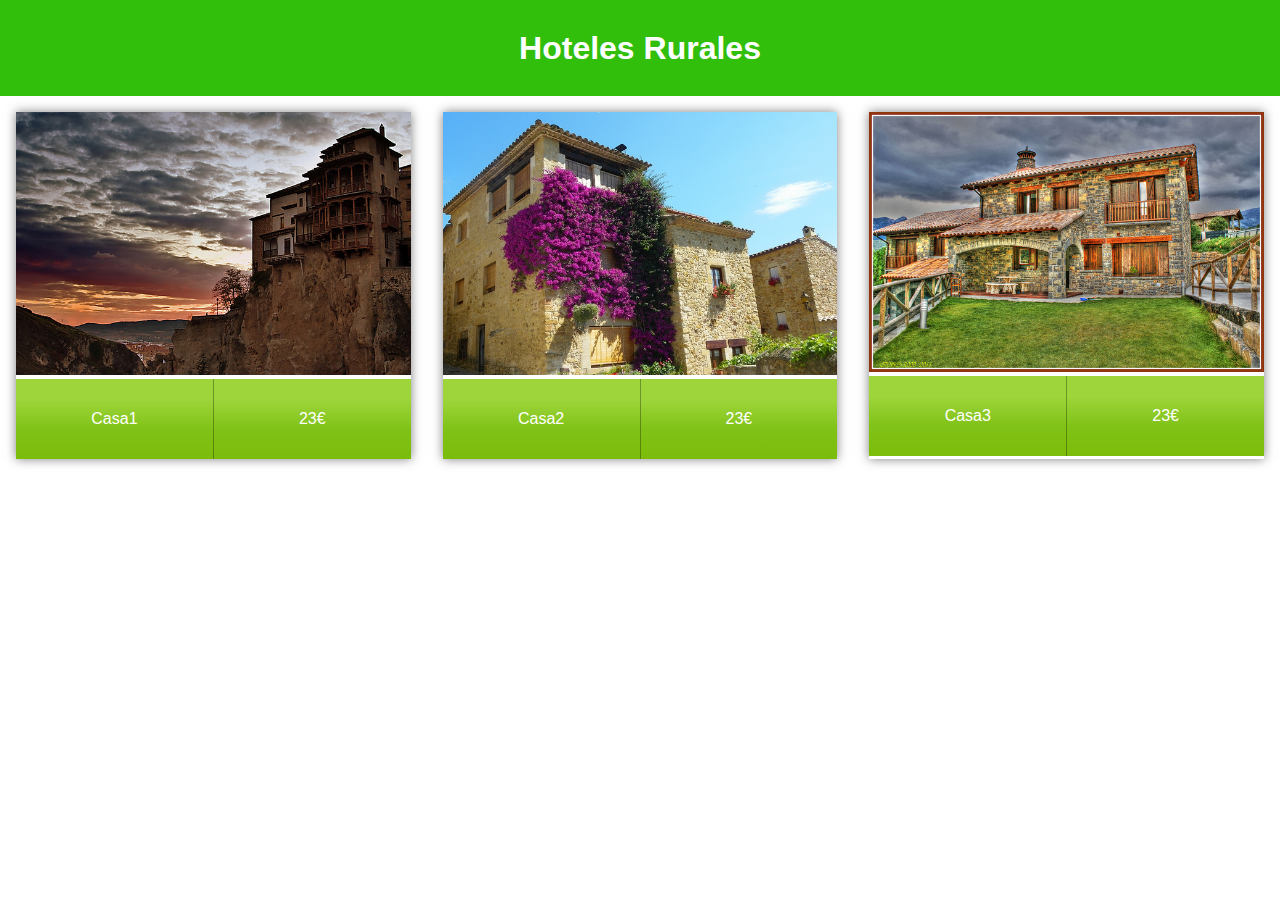
==== index.html @ 27aad18c "primer commit" ====
<!DOCTYPE html>
<html lang="en">
<head>
	<meta charset="UTF-8">
	<title>HotelesRurales</title>
	<link rel="stylesheet" type="text/css" href="css/styles.css">
</head>
<body>
	<div id="web">
		<header id="titulo"><h1>Hoteles Rurales</h1></header>
		<div id="contenido">
			<main>
				<section>
					<img src="img/casa1.jpg" alt="">
					<div class="descripcion">
						<div class="nombre">Casa1</div>
						<div class="precio">23&euro;</div>
					</div>
				</section>

				<section>
					<img src="img/casa2.jpg" alt="">
					<div class="descripcion">
						<div class="nombre">Casa2</div>
						<div class="precio">23&euro;</div>
					</div>
				</section>
				
				<section>
					<img src="img/casa3.jpg" alt="">
					<div class="descripcion">
						<div class="nombre">Casa3</div>
						<div class="precio">23&euro;</div>
					</div>
				</section>
			</main>
			<aside><div id="formulario">
				<form action="">
					<input type="text">
					<input type="text">
					<input type="text">
					<input type="text">
				</form>
			</div></aside>
		</div>
	</div>
</body>
</html>
---- css/styles.css ----
*{
	padding:0;
	margin:0;
	font-family: 'Poppins',Arial, Helvetica, sans-serif;
}
header h1{
	width:100%;
	line-height: 3em;
	background: #31BF0B;
	color: white;
	font-size: 200%;
	text-align: center;
}
section{
	width:80%;
	margin:2em auto;
	box-shadow: 0 0 10px rgba(0,0,0,0.5);
	
}

section img{
	width: 100%;

}
.descripcion{
	width:100%;
	line-height: 3em;
	display: flex;
	flex-direction:row;
	text-align: center;
	font-size: 1em;
	color: white;

}
.nombre{
	width:50%;
	background: #9dd53a; /* Old browsers */
background: -moz-linear-gradient(top, #9dd53a 26%, #80c217 63%, #7cbc0a 100%); /* FF3.6-15 */
background: -webkit-linear-gradient(top, #9dd53a 26%,#80c217 63%,#7cbc0a 100%); /* Chrome10-25,Safari5.1-6 */
background: linear-gradient(to bottom, #9dd53a 26%,#80c217 63%,#7cbc0a 100%); /* W3C, IE10+, FF16+, Chrome26+, Opera12+, Safari7+ */
filter: progid:DXImageTransform.Microsoft.gradient( startColorstr='#9dd53a', endColorstr='#7cbc0a',GradientType=0 ); /* IE6-9 */
border-right: 1px solid rgba(0,0,0,0.3);
}
.precio{
	width:50%;
	background: #9dd53a; /* Old browsers */
background: -moz-linear-gradient(top, #9dd53a 26%, #80c217 63%, #7cbc0a 100%); /* FF3.6-15 */
background: -webkit-linear-gradient(top, #9dd53a 26%,#80c217 63%,#7cbc0a 100%); /* Chrome10-25,Safari5.1-6 */
background: linear-gradient(to bottom, #9dd53a 26%,#80c217 63%,#7cbc0a 100%); /* W3C, IE10+, FF16+, Chrome26+, Opera12+, Safari7+ */
filter: progid:DXImageTransform.Microsoft.gradient( startColorstr='#9dd53a', endColorstr='#7cbc0a',GradientType=0 ); /* IE6-9 */

}
aside{
	display: none;
}
@media screen and (min-width: 600px){
	
	main{
		display:flex;
		flex-direction:row;
	}
	section{
		width:33%;
		margin:1em;
	}
	
	.descripcion{
		line-height: 5em;
	}
}
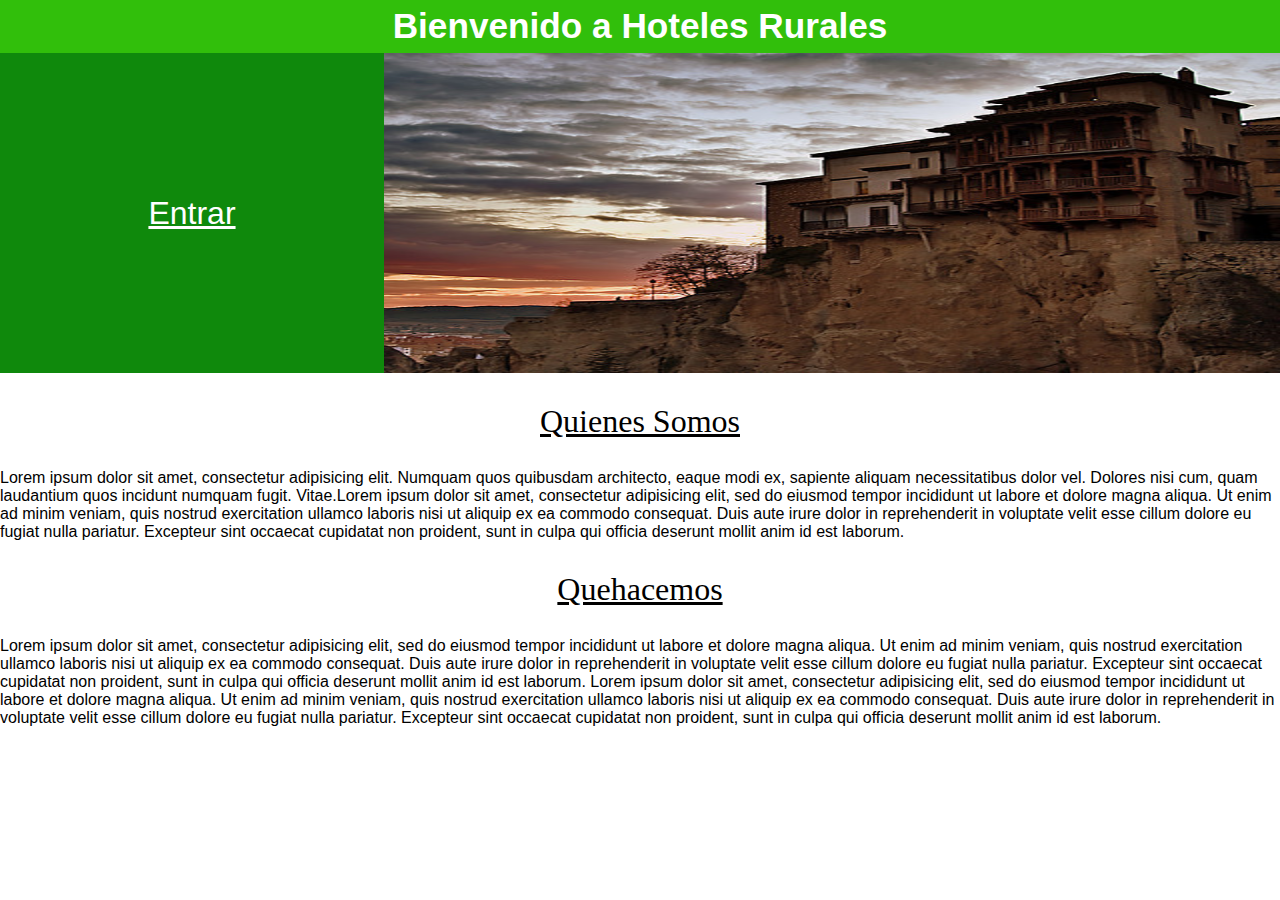
==== commit fd0949ab: "grandes cambios" ====
--- a/index.html
+++ b/index.html
@@ -2,47 +2,53 @@
 <html lang="en">
 <head>
 	<meta charset="UTF-8">
-	<title>HotelesRurales</title>
+	<title>Pagina Presentacion</title>
 	<link rel="stylesheet" type="text/css" href="css/styles.css">
+	<link rel="stylesheet" type="text/css" href="css/presentacion.css">
 </head>
 <body>
 	<div id="web">
-		<header id="titulo"><h1>Hoteles Rurales</h1></header>
+		<header id="tituloprincipal"><h1>Bienvenido a Hoteles Rurales</h1></header>
 		<div id="contenido">
-			<main>
-				<section>
-					<img src="img/casa1.jpg" alt="">
-					<div class="descripcion">
-						<div class="nombre">Casa1</div>
-						<div class="precio">23&euro;</div>
+			<main id="paginaPresentacion">
+				
+					<div id="entrar">
+						<a href="listaCasas.html">Entrar</a>
 					</div>
-				</section>
 
-				<section>
-					<img src="img/casa2.jpg" alt="">
-					<div class="descripcion">
-						<div class="nombre">Casa2</div>
-						<div class="precio">23&euro;</div>
-					</div>
-				</section>
+					
+						<div id="QuienesSomos">
+							<header class="secundario">Quienes Somos</header>
+							Lorem ipsum dolor sit amet, consectetur adipisicing elit. Numquam quos quibusdam architecto, eaque modi ex, sapiente aliquam necessitatibus dolor vel. Dolores nisi cum, quam laudantium quos incidunt numquam fugit. Vitae.Lorem ipsum dolor sit amet, consectetur adipisicing elit, sed do eiusmod
+							tempor incididunt ut labore et dolore magna aliqua. Ut enim ad minim veniam,
+							quis nostrud exercitation ullamco laboris nisi ut aliquip ex ea commodo
+							consequat. Duis aute irure dolor in reprehenderit in voluptate velit esse
+							cillum dolore eu fugiat nulla pariatur. Excepteur sint occaecat cupidatat non
+							proident, sunt in culpa qui officia deserunt mollit anim id est laborum.
+						</div>
+						
+						<div id="Quehacemos">
+							<header class="secundario">Quehacemos</header>
+							Lorem ipsum dolor sit amet, consectetur adipisicing elit, sed do eiusmod
+							tempor incididunt ut labore et dolore magna aliqua. Ut enim ad minim veniam,
+							quis nostrud exercitation ullamco laboris nisi ut aliquip ex ea commodo
+							consequat. Duis aute irure dolor in reprehenderit in voluptate velit esse
+							cillum dolore eu fugiat nulla pariatur. Excepteur sint occaecat cupidatat non
+							proident, sunt in culpa qui officia deserunt mollit anim id est laborum.
+							Lorem ipsum dolor sit amet, consectetur adipisicing elit, sed do eiusmod
+							tempor incididunt ut labore et dolore magna aliqua. Ut enim ad minim veniam,
+							quis nostrud exercitation ullamco laboris nisi ut aliquip ex ea commodo
+							consequat. Duis aute irure dolor in reprehenderit in voluptate velit esse
+							cillum dolore eu fugiat nulla pariatur. Excepteur sint occaecat cupidatat non
+							proident, sunt in culpa qui officia deserunt mollit anim id est laborum.
+						</div>
+					
+
 				
-				<section>
-					<img src="img/casa3.jpg" alt="">
-					<div class="descripcion">
-						<div class="nombre">Casa3</div>
-						<div class="precio">23&euro;</div>
-					</div>
-				</section>
 			</main>
-			<aside><div id="formulario">
-				<form action="">
-					<input type="text">
-					<input type="text">
-					<input type="text">
-					<input type="text">
-				</form>
-			</div></aside>
 		</div>
 	</div>
+
+	
 </body>
 </html>--- a/css/styles.css
+++ b/css/styles.css
@@ -3,22 +3,25 @@
 	margin:0;
 	font-family: 'Poppins',Arial, Helvetica, sans-serif;
 }
-header h1{
+header{
 	width:100%;
 	line-height: 3em;
 	background: #31BF0B;
 	color: white;
-	font-size: 200%;
+	font-size: 110%;
 	text-align: center;
 }
 section{
+	width: 100%;
+}
+article{
 	width:80%;
 	margin:2em auto;
 	box-shadow: 0 0 10px rgba(0,0,0,0.5);
 	
 }
 
-section img{
+article img{
 	width: 100%;
 
 }
@@ -55,16 +58,60 @@
 }
 @media screen and (min-width: 600px){
 	
-	main{
+	section{
 		display:flex;
 		flex-direction:row;
+		flex-wrap:wrap;
 	}
-	section{
-		width:33%;
+	article{
+		width:30%;
 		margin:1em;
 	}
 	
 	.descripcion{
 		line-height: 5em;
 	}
+}
+@media screen and (min-width: 1200px){
+	#contenido{
+		display:flex;
+		flex-direction:row;
+	}
+	main{
+		width: 80%;
+	}
+	aside{
+		display: block;
+		width: 20%;
+		background: #0B7410;
+	}
+	#formulario{
+		width:90%;
+		margin:1em auto;
+		background: white;
+
+
+	}
+	#formulario label{
+		display: block;
+		font-size: 110%;
+		color: #0F901B;
+		text-decoration: underline #0F901B;
+
+	}
+	#formulario input{
+		width: 95%;
+		border:none;
+		margin:3px 0;
+		font-size: 110%;
+		border-bottom: 1px solid #0DC71A;
+	}
+	#formulario .enviar{
+		background: #0DC71A;
+		color:white;
+		font-size: 110%
+	}
+
+
+
 }--- a/css/presentacion.css
+++ b/css/presentacion.css
@@ -0,0 +1,29 @@
+img{
+	display: none;
+}
+#paginaPresentacion{
+	width:100%;
+}
+.secundario{
+	background: none;
+	font-family: TimesNewRoman, "Times New Roman", Times, Baskerville, Georgia, serif;
+	font-size: 200%;
+	text-decoration: underline;
+	color:black;
+}
+#entrar{
+	width:100%;
+	line-height: 20em;
+	background-image:url(../img/casa1.jpg);
+	background-size:100% 100%;
+}
+#entrar a{
+	display:block;
+	width:30%;
+	text-align: center;
+	 background: #0F890C;
+	 color:white;
+	 text-decoration: underline;
+	 font-size: 200%;
+
+}
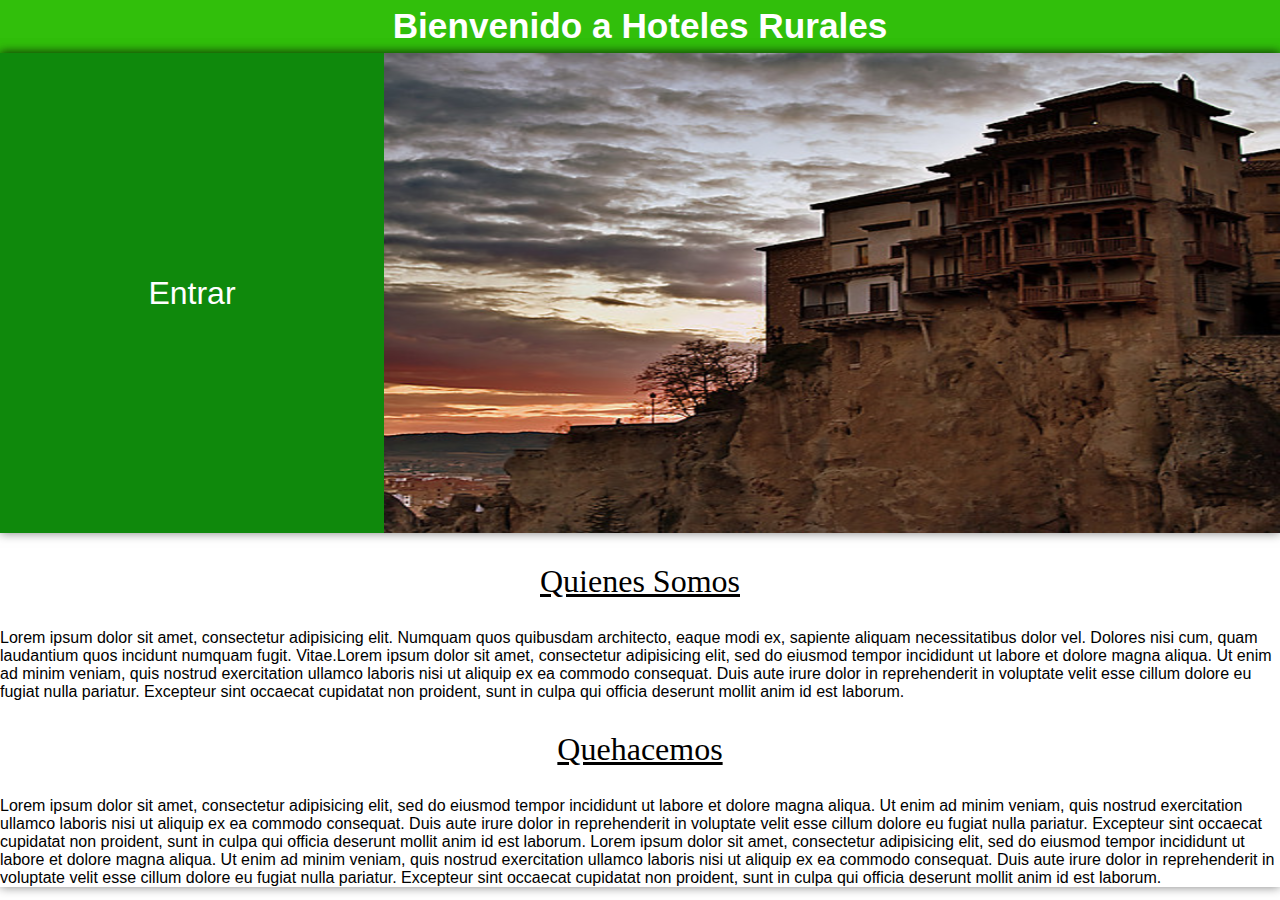
==== commit 60bfc011: "c2" ====
--- a/index.html
+++ b/index.html
@@ -5,6 +5,7 @@
 	<title>Pagina Presentacion</title>
 	<link rel="stylesheet" type="text/css" href="css/styles.css">
 	<link rel="stylesheet" type="text/css" href="css/presentacion.css">
+	<meta name="viewport" content="width=device-width, initial-scale=1.0">
 </head>
 <body>
 	<div id="web">
--- a/css/styles.css
+++ b/css/styles.css
@@ -35,24 +35,25 @@
 	color: white;
 
 }
-.nombre{
-	width:50%;
-	background: #9dd53a; /* Old browsers */
-background: -moz-linear-gradient(top, #9dd53a 26%, #80c217 63%, #7cbc0a 100%); /* FF3.6-15 */
+article div{
+	width:33%;
+	background: #9dd53a;
+	background: -moz-linear-gradient(top, #9dd53a 26%, #80c217 63%, #7cbc0a 100%); /* FF3.6-15 */
 background: -webkit-linear-gradient(top, #9dd53a 26%,#80c217 63%,#7cbc0a 100%); /* Chrome10-25,Safari5.1-6 */
 background: linear-gradient(to bottom, #9dd53a 26%,#80c217 63%,#7cbc0a 100%); /* W3C, IE10+, FF16+, Chrome26+, Opera12+, Safari7+ */
 filter: progid:DXImageTransform.Microsoft.gradient( startColorstr='#9dd53a', endColorstr='#7cbc0a',GradientType=0 ); /* IE6-9 */
 border-right: 1px solid rgba(0,0,0,0.3);
 }
-.precio{
-	width:50%;
-	background: #9dd53a; /* Old browsers */
-background: -moz-linear-gradient(top, #9dd53a 26%, #80c217 63%, #7cbc0a 100%); /* FF3.6-15 */
-background: -webkit-linear-gradient(top, #9dd53a 26%,#80c217 63%,#7cbc0a 100%); /* Chrome10-25,Safari5.1-6 */
-background: linear-gradient(to bottom, #9dd53a 26%,#80c217 63%,#7cbc0a 100%); /* W3C, IE10+, FF16+, Chrome26+, Opera12+, Safari7+ */
-filter: progid:DXImageTransform.Microsoft.gradient( startColorstr='#9dd53a', endColorstr='#7cbc0a',GradientType=0 ); /* IE6-9 */
+.reservar{
+	color:white;
+	background: none;
+	border:1px solid white;
+	font-size: 110%;
+}
 
-}
+	/* Old browsers */
+
+
 aside{
 	display: none;
 }
@@ -71,6 +72,21 @@
 	.descripcion{
 		line-height: 5em;
 	}
+	label{
+		display: block;
+		font-size: 110%;
+		color: #0F901B;
+		text-decoration: underline #0F901B;
+
+	}
+	input{
+		width: 95%;
+		border:none;
+		margin:3px 0;
+		font-size: 110%;
+		border-bottom: 1px solid #0DC71A;
+	}
+	
 }
 @media screen and (min-width: 1200px){
 	#contenido{
@@ -79,6 +95,8 @@
 	}
 	main{
 		width: 80%;
+		min-height: 700px;
+		box-shadow: 0 0 10px rgba(0,0,0,0.5);
 	}
 	aside{
 		display: block;
@@ -92,26 +110,16 @@
 
 
 	}
-	#formulario label{
-		display: block;
-		font-size: 110%;
-		color: #0F901B;
-		text-decoration: underline #0F901B;
-
-	}
-	#formulario input{
-		width: 95%;
-		border:none;
-		margin:3px 0;
-		font-size: 110%;
-		border-bottom: 1px solid #0DC71A;
-	}
+	
 	#formulario .enviar{
 		background: #0DC71A;
 		color:white;
 		font-size: 110%
 	}
-
-
+	aside div{
+		width: 90%;
+		margin:1em auto;
+		background: white;
+	}
 
 }--- a/css/presentacion.css
+++ b/css/presentacion.css
@@ -13,9 +13,10 @@
 }
 #entrar{
 	width:100%;
-	line-height: 20em;
+	line-height: 30em;
 	background-image:url(../img/casa1.jpg);
 	background-size:100% 100%;
+	box-shadow: 0 0 10px rgba(0,0,0,0.5);
 }
 #entrar a{
 	display:block;
@@ -23,7 +24,7 @@
 	text-align: center;
 	 background: #0F890C;
 	 color:white;
-	 text-decoration: underline;
+	 text-decoration: none;
 	 font-size: 200%;
 
 }
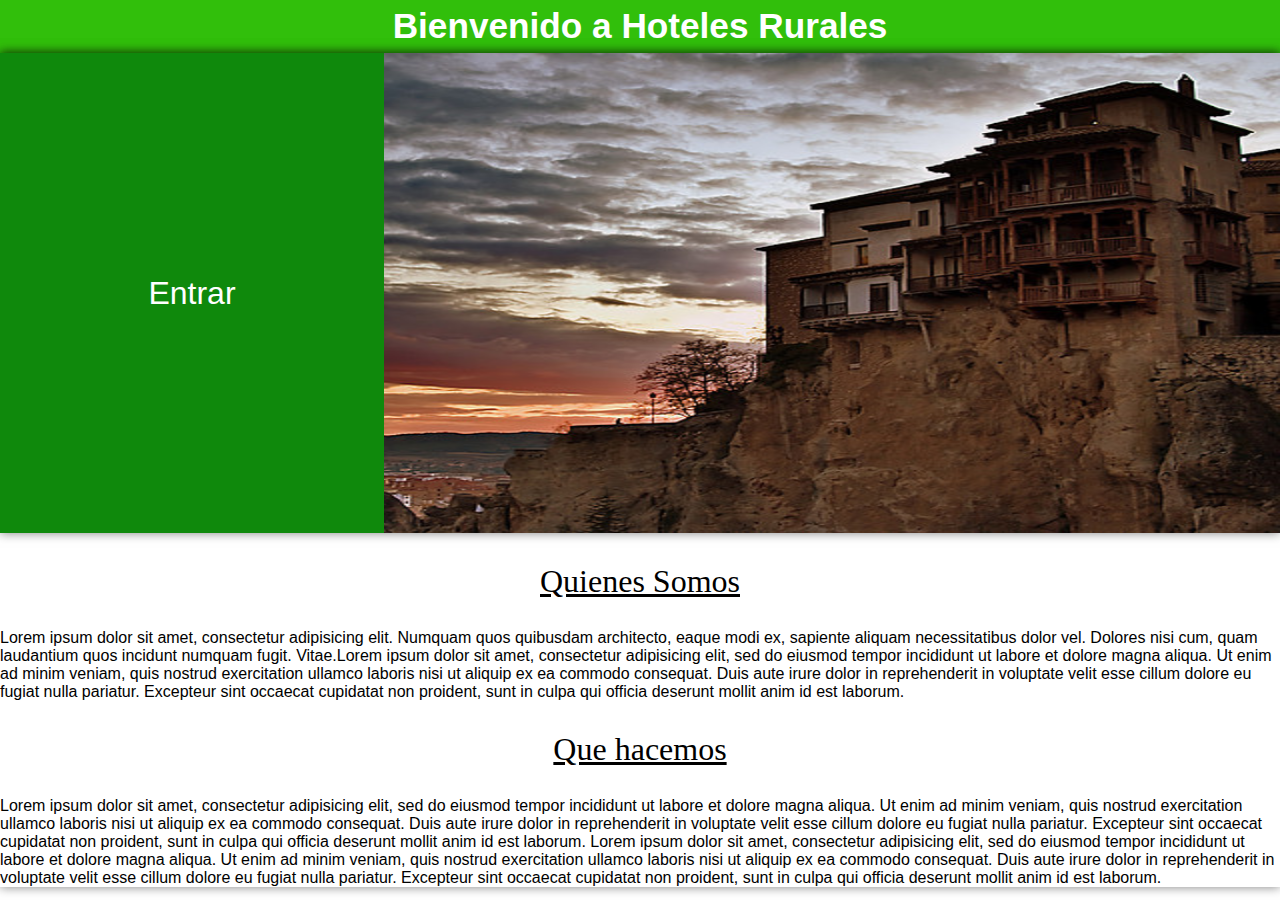
==== commit 10835fd9: "c8" ====
--- a/index.html
+++ b/index.html
@@ -5,7 +5,7 @@
 	<title>Pagina Presentacion</title>
 	<link rel="stylesheet" type="text/css" href="css/styles.css">
 	<link rel="stylesheet" type="text/css" href="css/presentacion.css">
-	<meta name="viewport" content="width=device-width, initial-scale=1.0">
+	<meta name="viewport" content="width=device-width, initial-scale=1.0"> 
 </head>
 <body>
 	<div id="web">
@@ -29,7 +29,7 @@
 						</div>
 						
 						<div id="Quehacemos">
-							<header class="secundario">Quehacemos</header>
+							<header class="secundario">Que hacemos</header>
 							Lorem ipsum dolor sit amet, consectetur adipisicing elit, sed do eiusmod
 							tempor incididunt ut labore et dolore magna aliqua. Ut enim ad minim veniam,
 							quis nostrud exercitation ullamco laboris nisi ut aliquip ex ea commodo
--- a/css/styles.css
+++ b/css/styles.css
@@ -57,6 +57,26 @@
 aside{
 	display: none;
 }
+label{
+		display: block;
+		font-size: 110%;
+		color: #0F901B;
+		text-decoration: underline #0F901B;
+
+	}
+input{
+		width: 95%;
+		border:none;
+		margin:3px 0;
+		font-size: 110%;
+		border-bottom: 1px solid #0DC71A;
+	}
+ .enviar{
+		background: #0DC71A;
+		color:white;
+		font-size: 110%;
+	}
+
 @media screen and (min-width: 600px){
 	
 	section{
@@ -72,21 +92,7 @@
 	.descripcion{
 		line-height: 5em;
 	}
-	label{
-		display: block;
-		font-size: 110%;
-		color: #0F901B;
-		text-decoration: underline #0F901B;
 
-	}
-	input{
-		width: 95%;
-		border:none;
-		margin:3px 0;
-		font-size: 110%;
-		border-bottom: 1px solid #0DC71A;
-	}
-	
 }
 @media screen and (min-width: 1200px){
 	#contenido{
@@ -111,11 +117,7 @@
 
 	}
 	
-	#formulario .enviar{
-		background: #0DC71A;
-		color:white;
-		font-size: 110%
-	}
+	
 	aside div{
 		width: 90%;
 		margin:1em auto;
